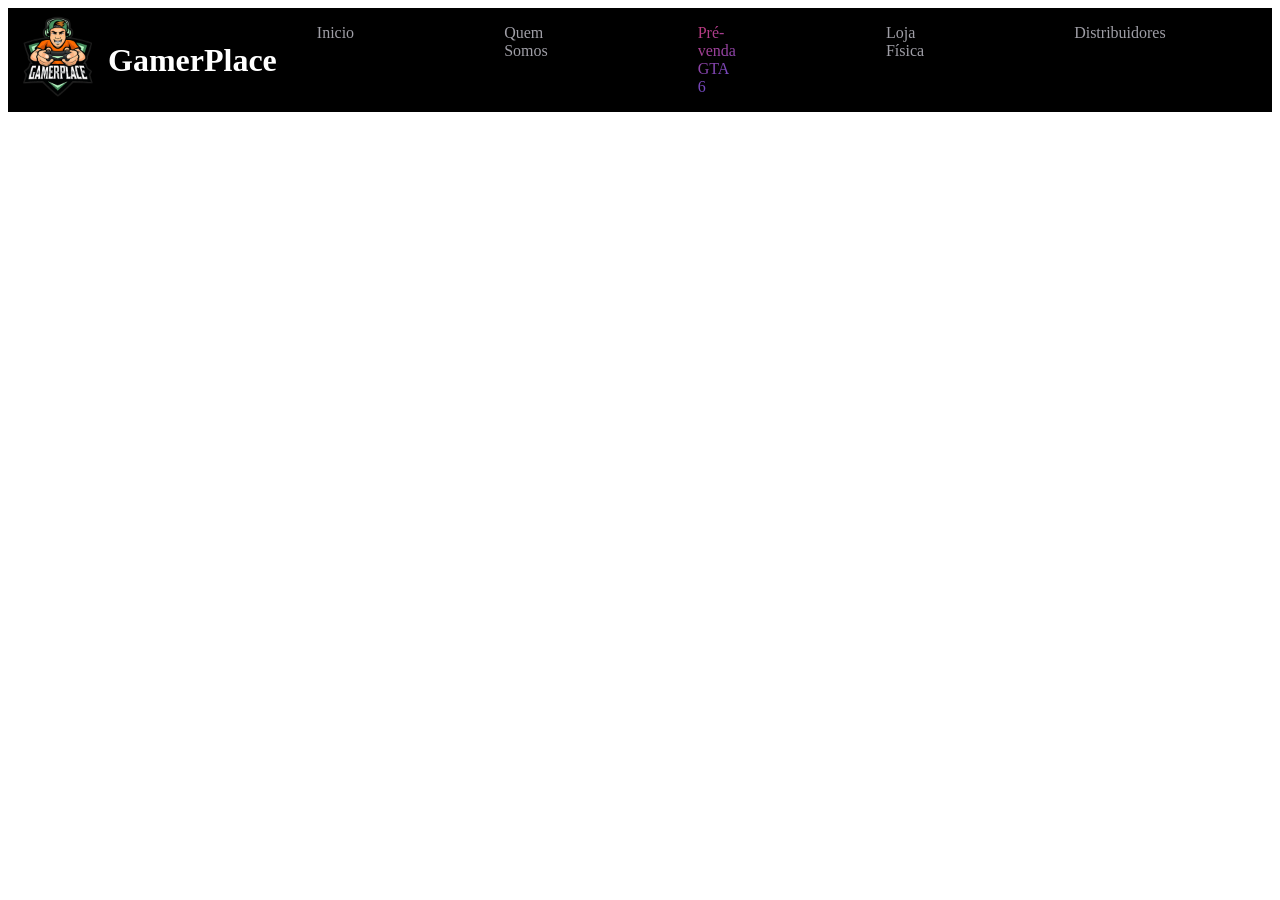
==== index.html @ 1bcb6ab9 "primeiro versionamento" ====
<!DOCTYPE html>
<html lang="pt-br">
<head>
    <meta charset="UTF-8">
    <meta name="viewport" content="width=device-width, initial-scale=1.0">
    <title>Document</title>
    <link rel="stylesheet" href="style.css">
</head>
<body>
    <header>
        <div class="logo">
            <img src="logo.png" alt="Logo" id="logo">
            <h1>GamerPlace</h1>
            <nav>
                <ul id="lista"> 
                    <li><a href="index.html" class="Laranja">Inicio</a></li>
                    <li><a href="sobre.html" class="Laranja">Quem Somos</a></li>
                    <li><a href="gta6.html" id="gta-6">Pré-venda GTA 6</a></li>
                    <li><a href="loja.html" class="Laranja">Loja Física</a></li>
                    <li><a href="distribuidores.html" class="Laranja">Distribuidores</a></li>
                    <li><a href="politicas.html" class="Laranja">Políticas</a></li>
                    <li><a href="contato.html" id="botao">Fale Conosco</a></li>
                </ul>
            </nav>
        </div>
    </header>
    <main></main>
    <footer></footer>
        
           




</body>
</html>
---- style.css ----
#logo {
  width: 100px;
  height: 100px;
}

header {
  display: flex;
  background-color: black;
  font-family: fantasy;
}

.logo {
  display: flex;
  align-items: center;
  color: white;
}

nav {
  display: flex;
  align-items: center;
}

#lista {
  display: flex;
  gap: 150px;
  list-style: none;
}

a {
  color: #9f9ea6;
  text-decoration: none;
}

#botao {
  color: #82e09b;
  padding: 10px;
  border: 2px solid #82e09b;
  border-radius: 10px;
}

#botao:hover {
  background-color: #82e09b;
  color: black;
  transition: all 0.5s ease;
}

#gta-6 {
  background-image: linear-gradient(135deg, #ec4899 0%, #8b5cf6 100%);
  background-clip: text;
  color: transparent;
  opacity: 0.8;
}

#gta-6:hover {
  opacity: 1;
  transition: all 0.5s ease;
}

.Laranja:hover {
  color: #f97316;
}
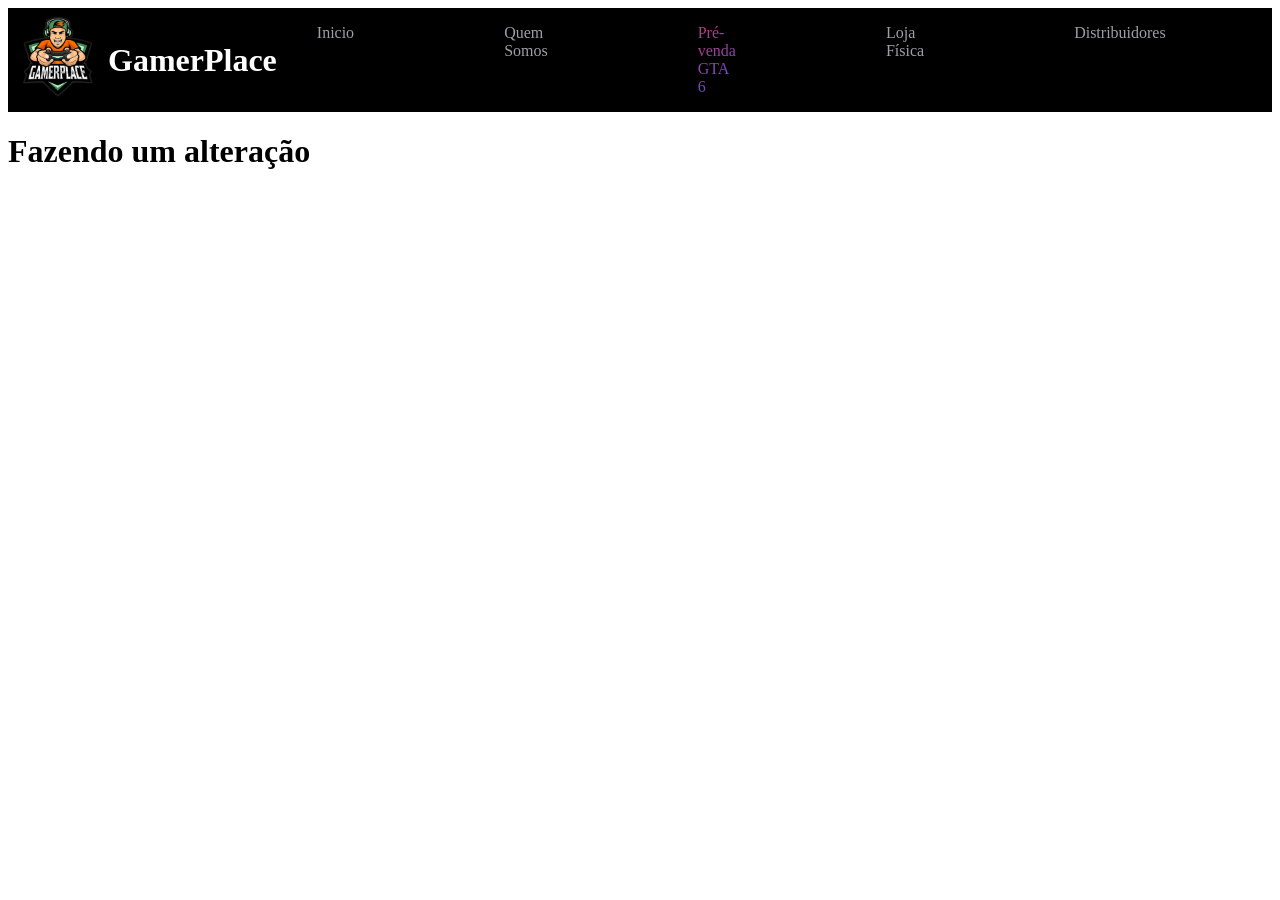
==== commit 281a3907: "Inserindo titulo na pagina" ====
--- a/index.html
+++ b/index.html
@@ -1,36 +1,36 @@
-<!DOCTYPE html>
+<!doctype html>
 <html lang="pt-br">
-<head>
-    <meta charset="UTF-8">
-    <meta name="viewport" content="width=device-width, initial-scale=1.0">
+  <head>
+    <meta charset="UTF-8" />
+    <meta name="viewport" content="width=device-width, initial-scale=1.0" />
     <title>Document</title>
-    <link rel="stylesheet" href="style.css">
-</head>
-<body>
+    <link rel="stylesheet" href="style.css" />
+  </head>
+  <body>
     <header>
-        <div class="logo">
-            <img src="logo.png" alt="Logo" id="logo">
-            <h1>GamerPlace</h1>
-            <nav>
-                <ul id="lista"> 
-                    <li><a href="index.html" class="Laranja">Inicio</a></li>
-                    <li><a href="sobre.html" class="Laranja">Quem Somos</a></li>
-                    <li><a href="gta6.html" id="gta-6">Pré-venda GTA 6</a></li>
-                    <li><a href="loja.html" class="Laranja">Loja Física</a></li>
-                    <li><a href="distribuidores.html" class="Laranja">Distribuidores</a></li>
-                    <li><a href="politicas.html" class="Laranja">Políticas</a></li>
-                    <li><a href="contato.html" id="botao">Fale Conosco</a></li>
-                </ul>
-            </nav>
-        </div>
+      <div class="logo">
+        <img src="logo.png" alt="Logo" id="logo" />
+        <h1>GamerPlace</h1>
+        <nav>
+          <ul id="lista">
+            <li><a href="index.html" class="Laranja">Inicio</a></li>
+            <li><a href="sobre.html" class="Laranja">Quem Somos</a></li>
+            <li><a href="gta6.html" id="gta-6">Pré-venda GTA 6</a></li>
+            <li><a href="loja.html" class="Laranja">Loja Física</a></li>
+            <li>
+              <a href="distribuidores.html" class="Laranja">Distribuidores</a>
+            </li>
+            <li><a href="politicas.html" class="Laranja">Políticas</a></li>
+            <li><a href="contato.html" id="botao">Fale Conosco</a></li>
+          </ul>
+        </nav>
+      </div>
     </header>
-    <main></main>
+    <main>
+      <div>
+        <h1>Fazendo um alteração</h1>
+      </div>
+    </main>
     <footer></footer>
-        
-           
-
-
-
-
-</body>
-</html>+  </body>
+</html>
